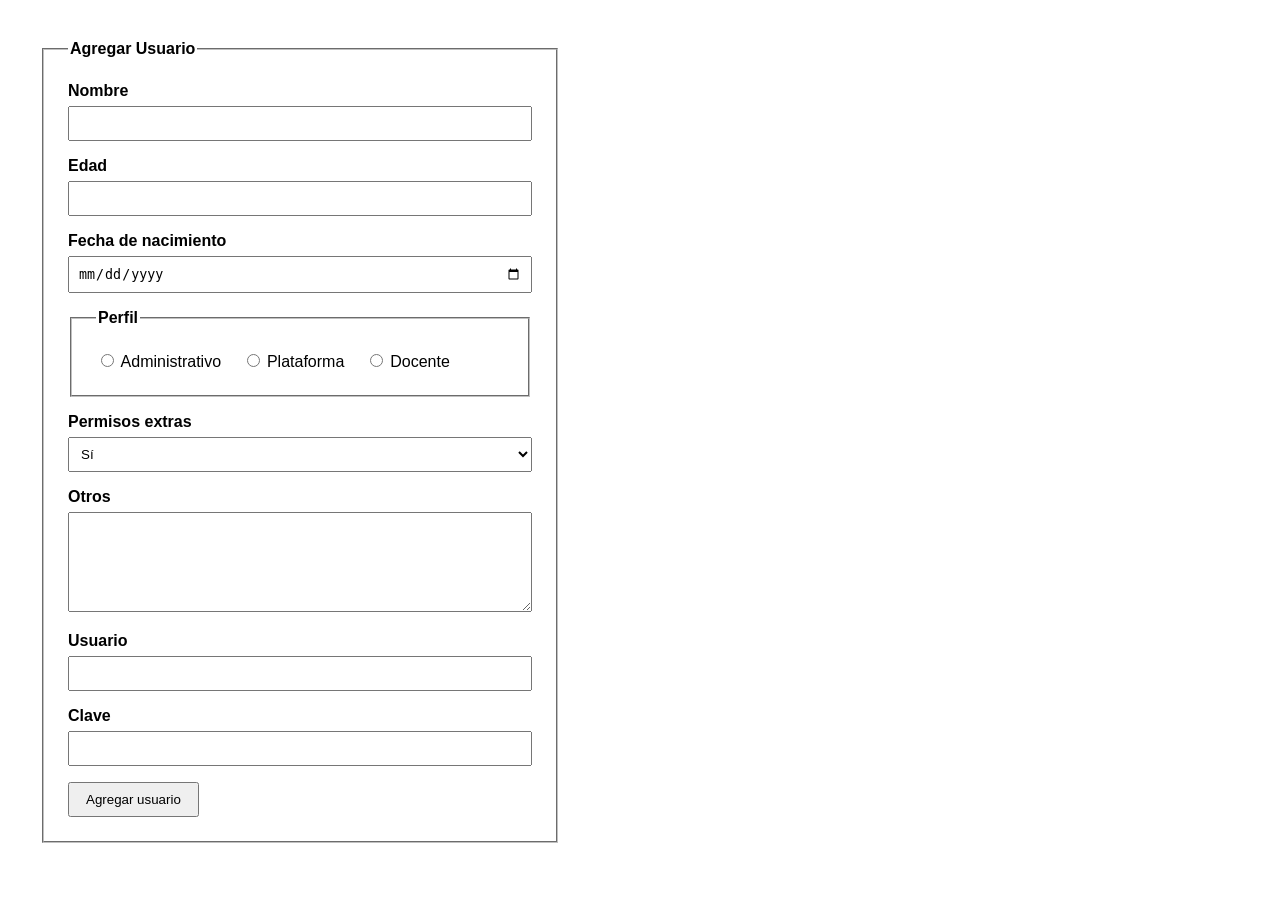
==== classes/class-03/homework/agregar-usuario.html @ cf046eae "Add class 03 MVC project and user form homework" ====
<!DOCTYPE html>
<html lang="es">
<head>
    <meta charset="utf-8">
    <meta name="viewport" content="width=device-width, initial-scale=1.0">
    <title>Agregar Usuario - Programación II</title>
    <style>
        body {
            font-family: Arial, sans-serif;
            margin: 40px;
        }

        form {
            max-width: 520px;
        }

        fieldset {
            padding: 24px;
        }

        .campo {
            margin-bottom: 16px;
        }

        label,
        legend {
            font-weight: bold;
        }

        input[type="text"],
        input[type="number"],
        input[type="date"],
        input[type="password"],
        select,
        textarea {
            box-sizing: border-box;
            margin-top: 6px;
            padding: 8px;
            width: 100%;
        }

        .opciones label {
            font-weight: normal;
            margin-right: 16px;
        }

        textarea {
            min-height: 100px;
            resize: vertical;
        }

        button {
            padding: 8px 16px;
        }
    </style>
</head>
<body>
    <form method="post" action="">
        <fieldset>
            <legend>Agregar Usuario</legend>

            <div class="campo">
                <label for="nombre">Nombre</label>
                <input type="text" id="nombre" name="nombre" required>
            </div>

            <div class="campo">
                <label for="edad">Edad</label>
                <input type="number" id="edad" name="edad" required>
            </div>

            <div class="campo">
                <label for="fechaNacimiento">Fecha de nacimiento</label>
                <input type="date" id="fechaNacimiento" name="fechaNacimiento" required>
            </div>

            <fieldset class="campo">
                <legend>Perfil</legend>
                <div class="opciones">
                    <label><input type="radio" name="perfil" value="administrativo" required> Administrativo</label>
                    <label><input type="radio" name="perfil" value="plataforma"> Plataforma</label>
                    <label><input type="radio" name="perfil" value="docente"> Docente</label>
                </div>
            </fieldset>

            <div class="campo">
                <label for="permisosExtras">Permisos extras</label>
                <select id="permisosExtras" name="permisosExtras" required>
                    <option value="si">Sí</option>
                    <option value="no">No</option>
                </select>
            </div>

            <div class="campo">
                <label for="otros">Otros</label>
                <textarea id="otros" name="otros"></textarea>
            </div>

            <div class="campo">
                <label for="usuario">Usuario</label>
                <input type="text" id="usuario" name="usuario" required>
            </div>

            <div class="campo">
                <label for="clave">Clave</label>
                <input type="password" id="clave" name="clave" required>
            </div>

            <button type="submit">Agregar usuario</button>
        </fieldset>
    </form>
</body>
</html>
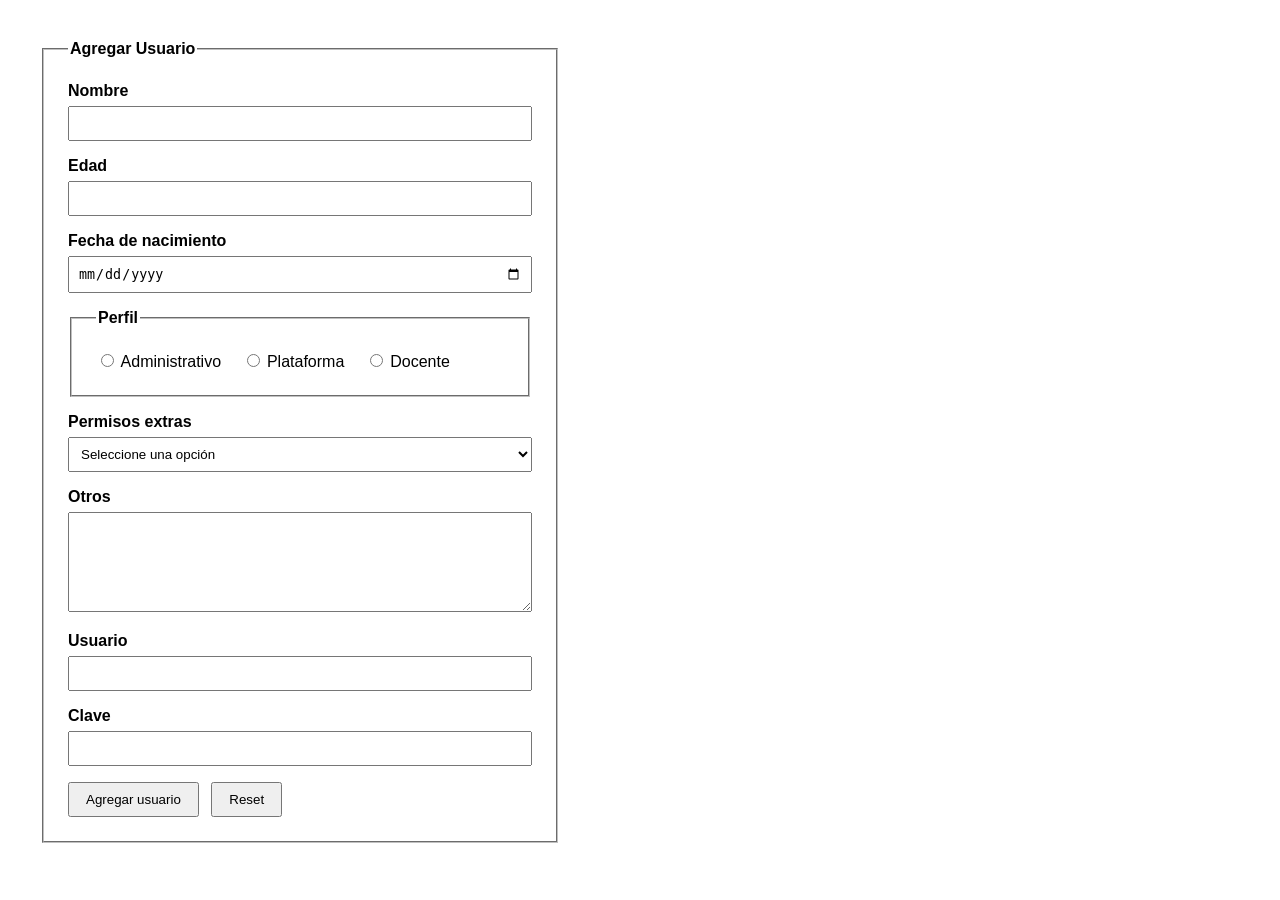
==== commit fb467d30: "Validate class 03 user form inputs" ====
--- a/classes/class-03/homework/agregar-usuario.html
+++ b/classes/class-03/homework/agregar-usuario.html
@@ -51,6 +51,7 @@
 
         button {
             padding: 8px 16px;
+            margin-right: 8px;
         }
     </style>
 </head>
@@ -61,12 +62,24 @@
 
             <div class="campo">
                 <label for="nombre">Nombre</label>
-                <input type="text" id="nombre" name="nombre" required>
+                <input
+                    type="text"
+                    id="nombre"
+                    name="nombre"
+                    pattern="[A-Za-zÁÉÍÓÚáéíóúÑñÜü ]+"
+                    title="El nombre solo puede contener letras y espacios."
+                    required>
             </div>
 
             <div class="campo">
                 <label for="edad">Edad</label>
-                <input type="number" id="edad" name="edad" required>
+                <input
+                    type="number"
+                    id="edad"
+                    name="edad"
+                    min="0"
+                    step="1"
+                    required>
             </div>
 
             <div class="campo">
@@ -86,6 +99,7 @@
             <div class="campo">
                 <label for="permisosExtras">Permisos extras</label>
                 <select id="permisosExtras" name="permisosExtras" required>
+                    <option value="" selected disabled>Seleccione una opción</option>
                     <option value="si">Sí</option>
                     <option value="no">No</option>
                 </select>
@@ -107,6 +121,7 @@
             </div>
 
             <button type="submit">Agregar usuario</button>
+            <button type="reset">Reset</button>
         </fieldset>
     </form>
 </body>
